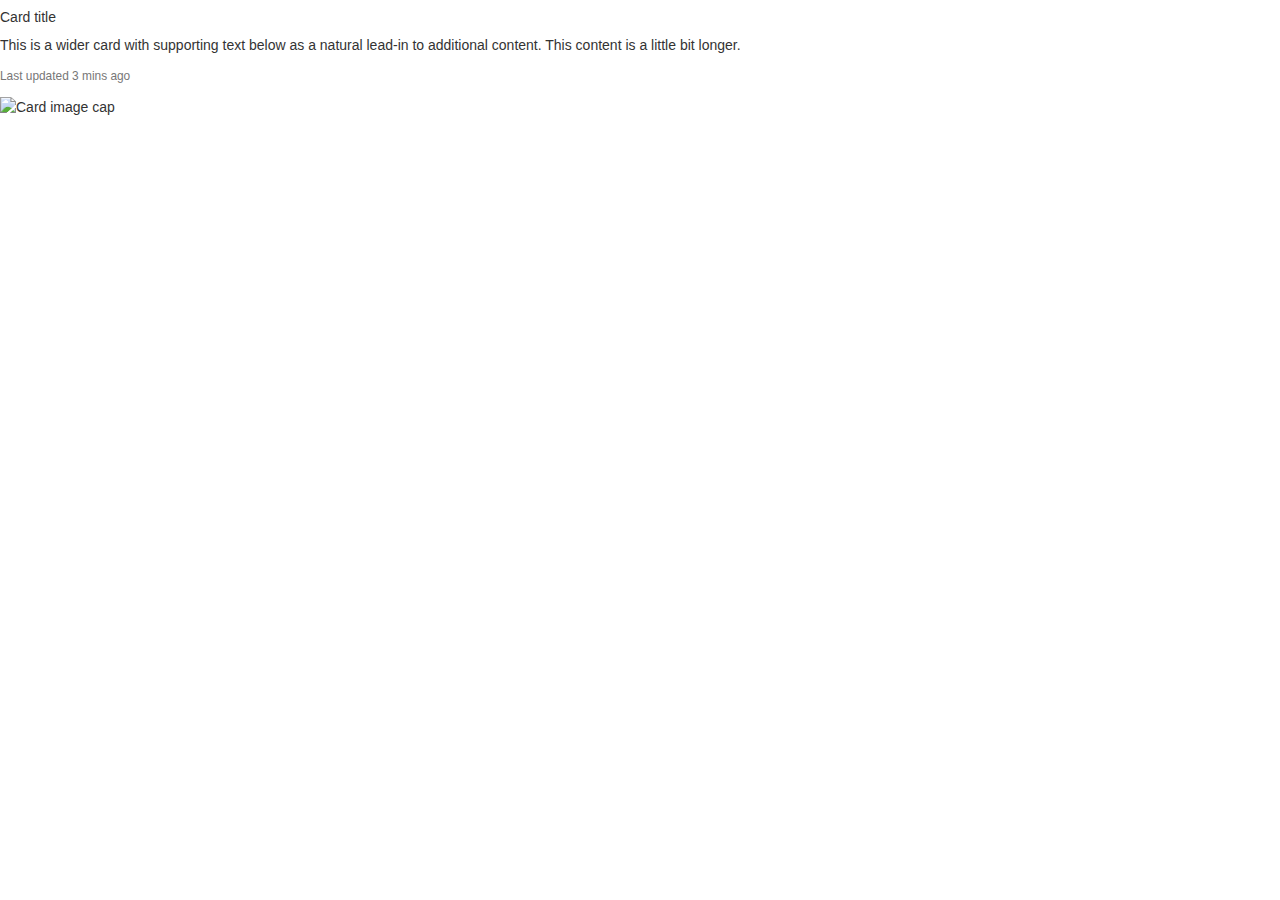
==== hangman.html @ 06fbc11f "adding pics" ====
<!doctype html>
<html lang="en-us">
    <head>
            <meta charset="UTF-8" />
            <title>Hangman Game</title>
            <link rel="stylesheet" type="text/css" href="https://meyerweb.com/eric/tools/css/reset/reset.css">
             <link rel="stylesheet" href="https://maxcdn.bootstrapcdn.com/bootstrap/3.3.7/css/bootstrap.min.css" integrity="sha384-BVYiiSIFeK1dGmJRAkycuHAHRg32OmUcww7on3RYdg4Va+PmSTsz/K68vbdEjh4u" crossorigin="anonymous">
             <link rel="stylesheet" type="text/css" href="style.css">
    </head>
    <body>
            <div class="card">
                    <div class="card-body">
                      <h5 class="card-title">Card title</h5>
                      <p class="card-text">This is a wider card with supporting text below as a natural lead-in to additional content. This content is a little bit longer.</p>
                      <p class="card-text"><small class="text-muted">Last updated 3 mins ago</small></p>
                    </div>
                    <img class="card-img-bottom" src="..." alt="Card image cap">
                  </div>
        <script type="text/javascript">

        // Words to be guess in hangman //
        var words = ["whip","Fedora","Holy Grail","Artifact"];



        
        
        
        
        
        
        
        </script>
      










    </body>



</html>
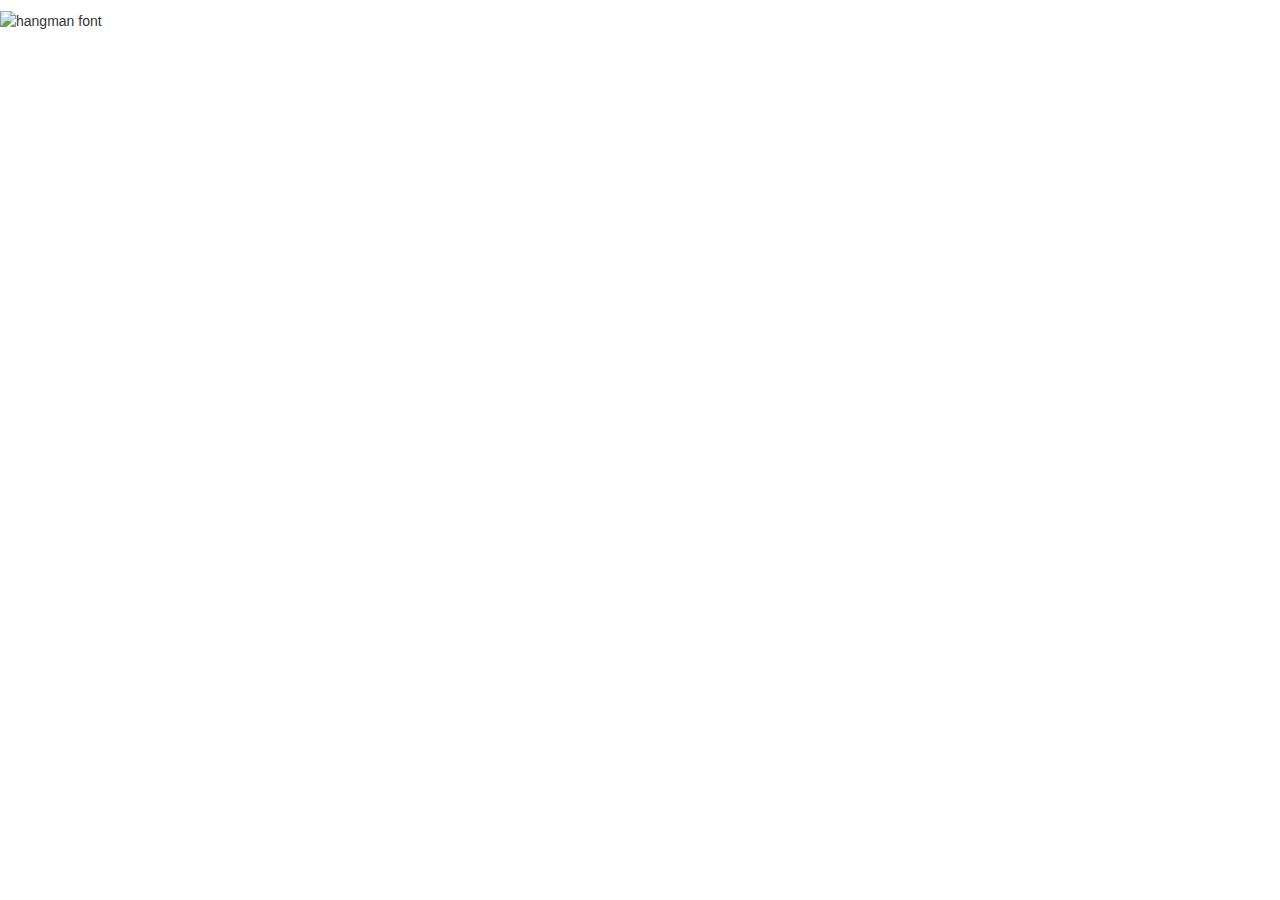
==== commit 300faadb: "adding" ====
--- a/hangman.html
+++ b/hangman.html
@@ -10,11 +10,9 @@
     <body>
             <div class="card">
                     <div class="card-body">
-                      <h5 class="card-title">Card title</h5>
-                      <p class="card-text">This is a wider card with supporting text below as a natural lead-in to additional content. This content is a little bit longer.</p>
-                      <p class="card-text"><small class="text-muted">Last updated 3 mins ago</small></p>
+                      <h5 class="card-title"></h5>
                     </div>
-                    <img class="card-img-bottom" src="..." alt="Card image cap">
+                    <img class="card-img-bottom" src="assets/images/hangman" alt="hangman font">
                   </div>
         <script type="text/javascript">
 
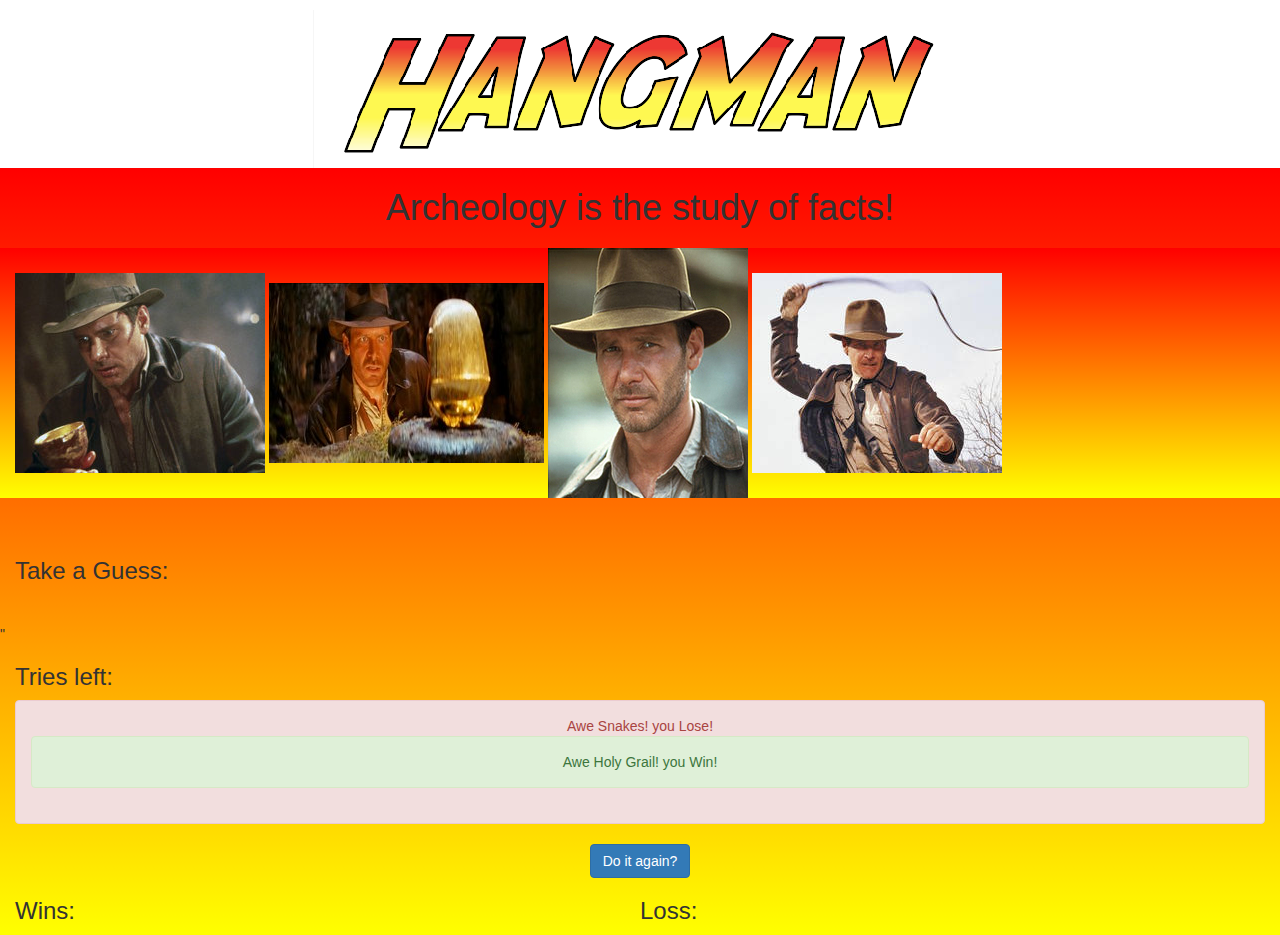
==== commit 659cff16: "updates" ====
--- a/hangman.html
+++ b/hangman.html
@@ -1,35 +1,163 @@
 <!doctype html>
 <html lang="en-us">
-    <head>
-            <meta charset="UTF-8" />
-            <title>Hangman Game</title>
-            <link rel="stylesheet" type="text/css" href="https://meyerweb.com/eric/tools/css/reset/reset.css">
-             <link rel="stylesheet" href="https://maxcdn.bootstrapcdn.com/bootstrap/3.3.7/css/bootstrap.min.css" integrity="sha384-BVYiiSIFeK1dGmJRAkycuHAHRg32OmUcww7on3RYdg4Va+PmSTsz/K68vbdEjh4u" crossorigin="anonymous">
-             <link rel="stylesheet" type="text/css" href="style.css">
-    </head>
-    <body>
-            <div class="card">
-                    <div class="card-body">
-                      <h5 class="card-title"></h5>
-                    </div>
-                    <img class="card-img-bottom" src="assets/images/hangman" alt="hangman font">
-                  </div>
-        <script type="text/javascript">
 
-        // Words to be guess in hangman //
-        var words = ["whip","Fedora","Holy Grail","Artifact"];
+<head>
+    <meta charset="UTF-8" />
+    <title>Hangman Game</title>
+    <link rel="stylesheet" type="text/css" href="https://meyerweb.com/eric/tools/css/reset/reset.css">
+    <link rel="stylesheet" href="https://maxcdn.bootstrapcdn.com/bootstrap/3.3.7/css/bootstrap.min.css" integrity="sha384-BVYiiSIFeK1dGmJRAkycuHAHRg32OmUcww7on3RYdg4Va+PmSTsz/K68vbdEjh4u"
+        crossorigin="anonymous">
+    <link rel="stylesheet" type="text/css" href="style.css">
+</head>
+
+<body>
+    <audio id="win-sound">
+        <source src="assets/images/Theme.mp3">
+    </audio>
+
+    <body style="background-color:rgb(255, 255, 255);">
+        <div class="card">
+            <div class="card-body">
+                <h5 class="card-title"></h5>
+            </div>
+            <center>
+
+                <script>
+                    function play() {
+                        var audio = document.getElementById("audio");
+                        audio.play();
+                    }
+                </script>
+            </center>
+        </div>
 
 
 
-        
-        
-        
-        
-        
-        
-        
+        <center>
+            <img src="assets/images/hangman.png" value="PLAY" onclick="play()">
+        </center>
+        <audio id="audio" src="assets/images/Theme.mp3"></audio>
+        </center>
+        </div>
+
+
+        <script type="text/javascript">
+
+            // Words to guess in hangman //
+            var words = ["holy grail", "artifact", "fedora", "whip"];
+
+
+
+
+//  This is column for pics that match the words //
         </script>
-      
+        <div class="container-fluid">
+            <div class="row">
+                <div class="col-md-12" style="background: linear-gradient(red, yellow)">
+                    <center>
+                        <h1 id="title">Archeology is the study of facts!
+                            <h1>
+                    </center>
+
+                    <div class="row indy-images">
+                        <div class="col-md-12" style="background: linear-gradient(red, yellow)">
+                            <img src="assets/images/holygrail.jpg" id="holygrail">
+                            <img src="assets/images/artifact.jpg" id="artifact">
+                            <img src="assets/images/Fedora.jpg" id="Fedora">
+                            <img src="assets/images/whip.jpg" id="whip">
+                        </div>
+                    </div>
+
+                    <div class="row">
+                        <div class="col-md-12" style="background-color: yellow)">
+                            <h2 id="the-word"></h2>
+                        </div>
+                    </div>
+                    <div class="row">
+                        <div class="col-md-12" style="background-color: yellow)">
+                            <h3 id="solution"></h3>
+                            <!--Guess a letter here-->
+                            <div class="row">
+                                <div class="col-md-12" style="background-color: yellow)">
+                                    <h3>Take a Guess:</h3>
+                                    <h4 id="guesses">
+                                        <br>
+                                    </h4>
+                                </div>"
+                            </div>
+                            <div class="row" id "user-input">
+                                <div class="col-md-12" style="background-color: yellow)">
+                                    <h3>Tries left:
+                                        <span id="tries-left"></span>
+                                    </h3>
+                                </div>
+                            </div>
+                            <div class="row" id="win-lose">
+                                <div class="col-md-12" style="background-color: yellow)">
+                                    <div class="alert alert-danger" role="alert" id="loss">
+                                        <center>Awe Snakes! you Lose!</center>
+                                        <div class="alert alert-success" role="alert" id="win">
+                                            <center>Awe Holy Grail! you Win!</center>
+                                        </div>
+                                        </div>
+                                        <center><button type="button" class="btn btn-primary" id="reset">Do it again?</button></center>
+                                    </div>
+                                    </div>
+
+                                    <!--Score-->
+                                    <div class="row">
+                                        <div class="col-md-6" style="background-color: yellow)">
+                                            <h3>Wins:
+                                                <span id="win-total"></span>
+                                            </h3>
+                                        </div>
+                                        <h3>Loss:
+                                            <span id="loss-total"></span>
+                                        </h3>
+                                    </div>
+                                </div>
+                            </div>
+<script type="text/javascript">
+    //var//
+
+    var win = document.getElementById("win");
+    var loss = document.getElementById("loss");
+    var random = Math.floor(Math.random() * wordBank.length);
+    var theWord = wordBank [random];
+    var guessesLeft = 0;
+    var score = 0;
+    var whip = document.getElementById("whip");
+    var artifact = document.getElementById("artifact");
+    var holyGrail = document.getElementById("holygrail");
+    var fedora = document.getElementById("Fedora");
+    var lossCount = 0;
+    var winCount = 0;
+    var winSound = document.getElementById("win-sound");
+    var blankSpace = "_";
+    var resetButton = document.getElementById("reset");
+    var winCount = document.getElementById("win");
+    var lossCount = document.getElementById("loss");
+    var resetButton = document.getElementById("reset");
+
+
+
+
+
+
+
+
+
+
+
+
+
+
+
+
+
+
+
+</script>
 
 
 
@@ -44,9 +172,4 @@
 
 
 
-</html>
-
-
-
-
-
+</html>